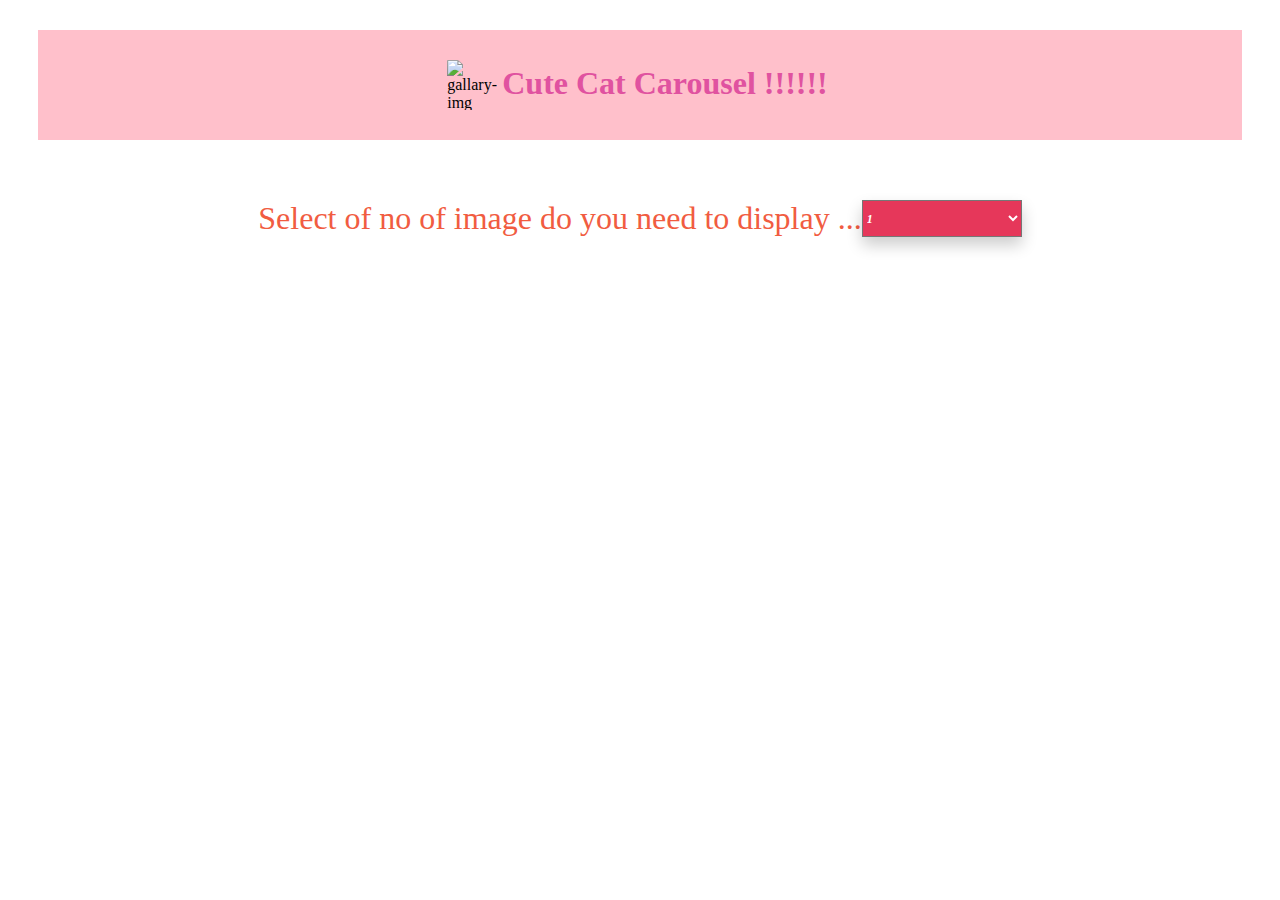
==== Gallary.html @ 2aab8787 "Compeleted CAT Assignment" ====
<!DOCTYPE html>

<html>
    <head>
        <meta charset="utf-8">
        <meta http-equiv="X-UA-Compatible" content="IE=edge">
        <title></title>
        <meta name="description" content="">
        <meta name="viewport" content="width=device-width, initial-scale=1">
        <link rel="stylesheet" href="style.css">
    </head>
    <body>
        <script src="gallary.mjs" type="module" defer></script>
        <div class="gallary-head">
      <img src="/API2/YourCat-Logo-2012.webp" alt="gallary-img" class="src" id="gal-img">
       <h1> Cute Cat Carousel !!!!!!</h1>
        </div>
        <div class="noofimage">
        <label id="flable">Select of no of image do you need to display ... </label>
        <select id="no-of-image"></select>
    </div>
        <div id="carousel-container" class="carousel">
            <div id="carousel-inner" class="carousel-inner"></div>
            <button id="prev" class="carousel-control prev">❮</button>
            <button id="next" class="carousel-control next">❯</button>
        </div>
   
       
    </body>
</html>
---- style.css ----
.navbar
{
    display:flex;
    justify-content: space-evenly;
    background-color: pink;
    align-items: center;
    height: 10vh;
    font-family: Georgia, 'Times New Roman', Times, serif;
    font-size: 2em;
}
.main-head
{
    display:flex;
    justify-content: center;
   
}
#but-click
{
    
    display: inline-block;
    outline: 0;
    border: 0;
    font-size: 20px;
    font-weight: 500;
    color: #fff;
    cursor: pointer;
    background-image: linear-gradient(to right,#e052a0,#f15c41)!important;
    border-radius: 3px;
    padding: 16px 18px 15px;
    white-space: nowrap;

    :hover {
        background-color: #e6375a;
        background-image: none!important;
    }
    
}

#breedSelect
{

   
    background-color: #e6375a;;
    min-width: 160px;
    min-height: 30px;
    box-shadow: 0px 8px 16px 0px rgba(0,0,0,0.2);
    font: italic small-caps bold 12px/30px Georgia, serif;
    color:white

    
}
#but-search
{
    display: inline-block;
    outline: 0;
    border: 0;
    font-size: 20px;
    font-weight: 500;
    color: #fff;
    cursor: pointer;
    background-image: linear-gradient(to right,#e052a0,#f15c41)!important;
    border-radius: 3px;
    padding: 16px 18px 15px;
    white-space: nowrap;

    :hover {
        background-color: #e6375a;
        background-image: none!important;
    }
     
}
.main-container
{
    display:flex;
    justify-content: space-evenly;
}
.cat-image
{
    display:flex;
    justify-content: center;
    padding: 30px;
    border:2px solid #f15c41;
    border-radius: 2%;
    margin: 70px;
    width:50%;
    height:40%;
    background-color: #e052a0;
     
}
.cat-desc
{
    /* display:flex; */
    justify-content: center;
    padding: 30px;
    border:2px solid #f15c41;
    border-radius: 2%;
    margin: 70px;
    width:50%;
    height:40%;
    background-color: #e052a0;
     
}
.imganddesc
{
    display:flex;
    justify-content: center;
    align-items: center;
}
p
{
    font-family: Georgia, 'Times New Roman', Times, serif;
    color:#fff;
    font-size: 2em;

}
/* Gallery styling */

#gal-img
{
    width : 50px;
    height: 50px;
    border-radius:2%;
}
.gallary-head
{
    display:flex;
    justify-content: center;
    padding:30px;
    margin:30px;
    background: pink;
    
}
h1{
    margin:5px;
    font-family: Georgia, 'Times New Roman', Times, serif;
    color:#e052a0;
    font-size: 2em;

}

#no-of-image
{
   
    background-color: #e6375a;;
    min-width: 160px;
    min-height: 30px;
    box-shadow: 0px 8px 16px 0px rgba(0,0,0,0.2);
    font: italic small-caps bold 12px/30px Georgia, serif;
    color:white

    
}
.noofimage
{
display:flex;
    justify-content: center;
    padding:30px;
    
}
label
{
    color:#f15c41;
    font-size: 2em;
    font-family: Georgia, 'Times New Roman', Times, serif;

}

/* //carassole */
.carousel {
    position: relative;
    width: 80%;
    margin: auto;
    overflow: hidden;
    background-color: #e052a0;
    /* padding:10px; */
}

.carousel-inner {
    display: flex;
    transition: transform 0.5s ease;    
}

.carousel-inner img {
   
     max-height: 600px; 
     width: 100%;
   /* overflow:hidden; */
    object-fit: cover;



    flex: 0 0 100%; /* Each image takes up 100% of the container's width */
    width: 100%; /* Ensure images scale to fit the container */
    object-fit: cover; /* Ensure images cover the entire container area */
    display: block; /* Ensure images are block-level for layout purposes */
    transition: transform 0.5s ease; /* Smooth transition between images */
}

.carousel-control {
    
    position: absolute;
    top: 50%;
    transform: translateY(-50%);
    background-color: rgba(0, 0, 0, 0.5);
    color: white;
    border: none;
    padding: 10px;
    cursor: pointer;
}

.prev {
    left: 0;
}

.next {
    right: 0;
}
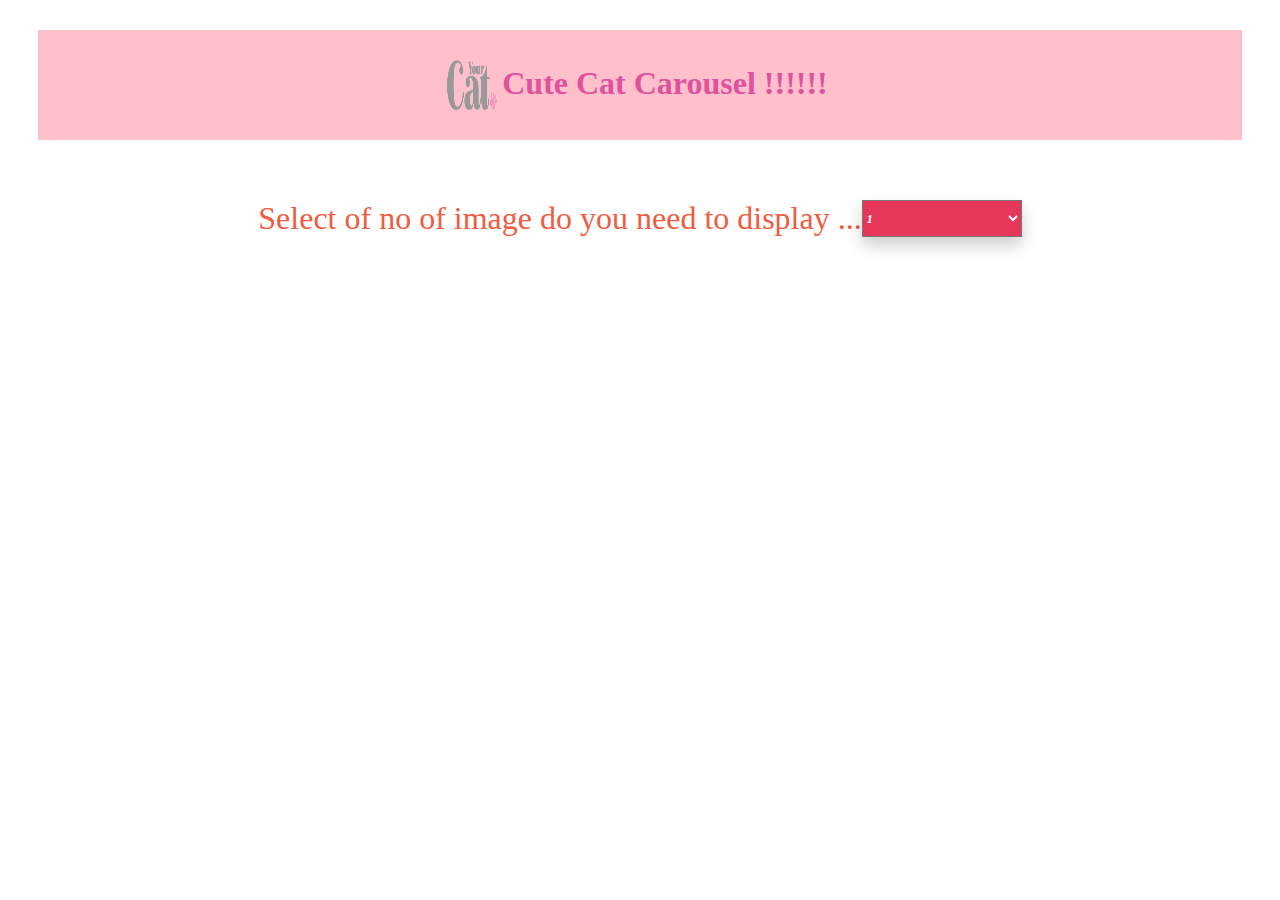
==== commit 1b70a47b: "path changes in html file" ====
--- a/Gallary.html
+++ b/Gallary.html
@@ -12,7 +12,7 @@
     <body>
         <script src="gallary.mjs" type="module" defer></script>
         <div class="gallary-head">
-      <img src="/API2/YourCat-Logo-2012.webp" alt="gallary-img" class="src" id="gal-img">
+      <img src="./YourCat-Logo-2012.webp" alt="gallary-img" class="src" id="gal-img">
        <h1> Cute Cat Carousel !!!!!!</h1>
         </div>
         <div class="noofimage">
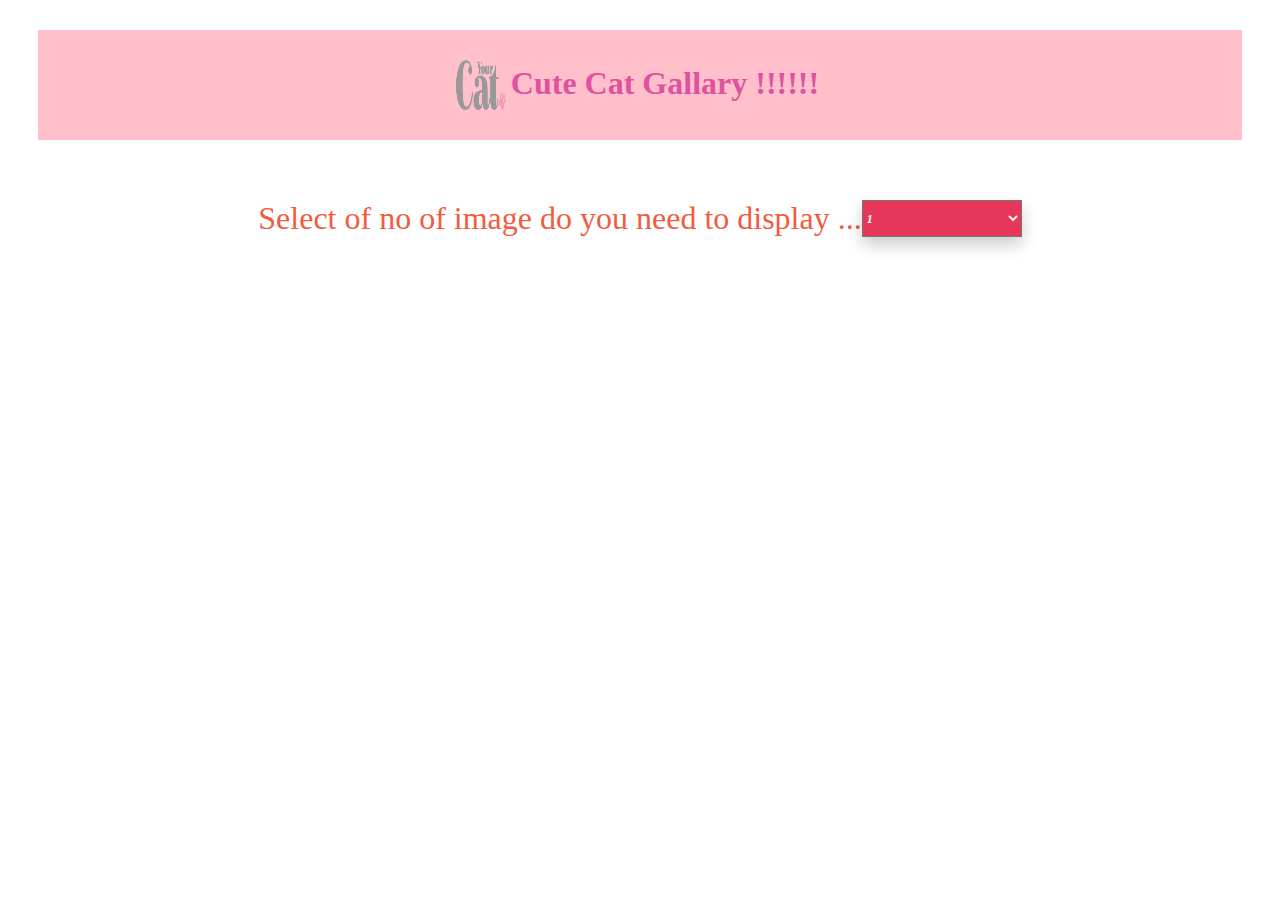
==== commit 14a42bd2: "changes done for the text" ====
--- a/Gallary.html
+++ b/Gallary.html
@@ -13,7 +13,7 @@
         <script src="gallary.mjs" type="module" defer></script>
         <div class="gallary-head">
       <img src="./YourCat-Logo-2012.webp" alt="gallary-img" class="src" id="gal-img">
-       <h1> Cute Cat Carousel !!!!!!</h1>
+       <h1> Cute Cat Gallary !!!!!!</h1>
         </div>
         <div class="noofimage">
         <label id="flable">Select of no of image do you need to display ... </label>
--- a/style.css
+++ b/style.css
@@ -12,7 +12,7 @@
 {
     display:flex;
     justify-content: center;
-   
+    
 }
 #but-click
 {
